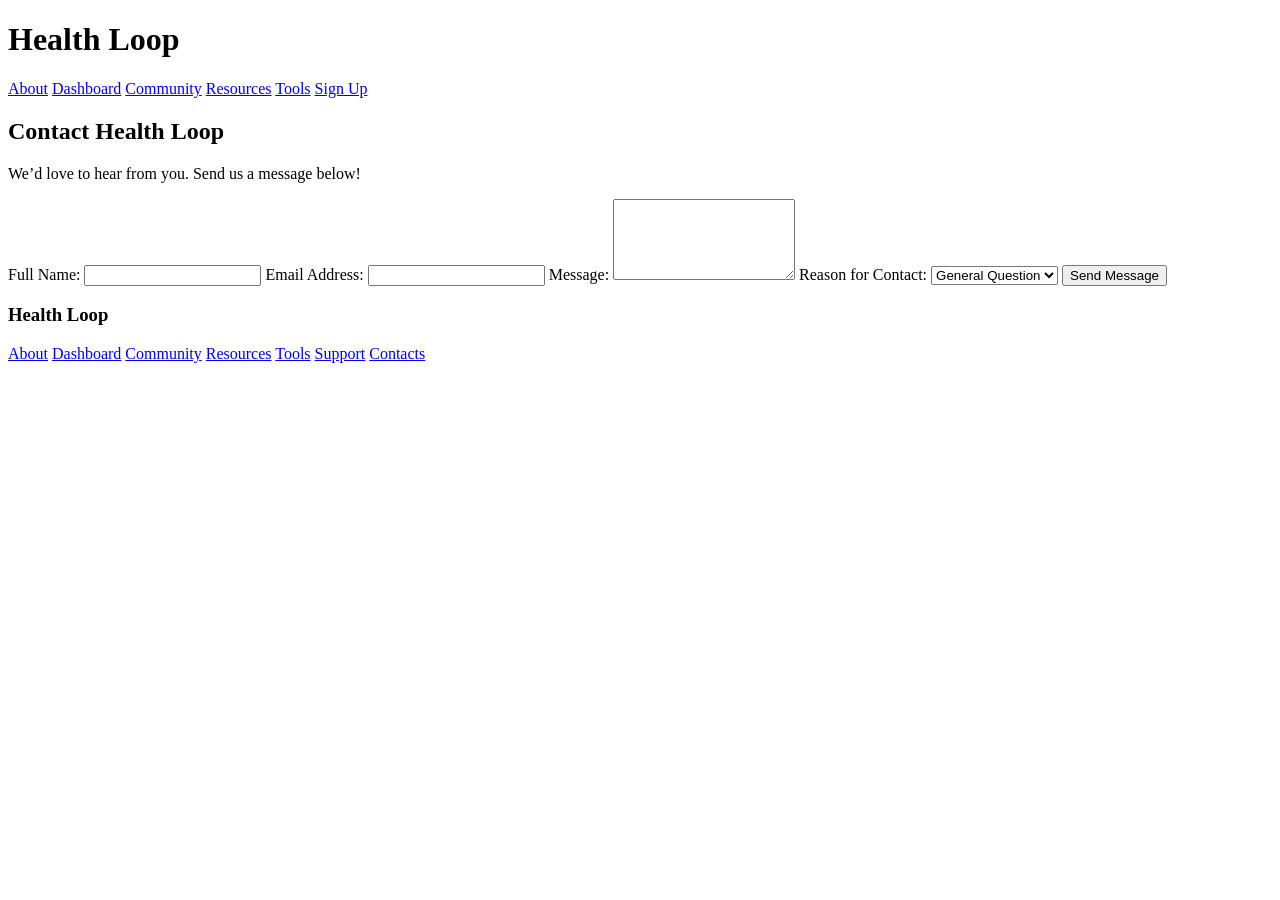
==== contact.html @ 5e73d500 "Add files via upload" ====
<!DOCTYPE html>
<html lang="en">
<head>
    <meta charset="UTF-8">
    <title>Contact | Health Loop</title>
    <link rel="stylesheet" href="css/styles.css">
</head>

<body>

<header>
    <h1>Health Loop</h1>

    <nav>
        <a href="index.html">About</a>
        <a href="#">Dashboard</a>
        <a href="#">Community</a>
        <a href="#">Resources</a>
        <a href="#">Tools</a>
        <a href="#">Sign Up</a>
    </nav>
</header>

<main>

    <!-- Hero Section (matches your highlight-section style) -->
    <section class="highlight-section">
        <h2>Contact Health Loop</h2>
        <p>We’d love to hear from you. Send us a message below!</p>
    </section>

    <!-- Contact Form Section -->
    <section class="contact-section">

        <form action="#" method="post">

            <!-- Name -->
            <label for="name">Full Name:</label>
            <input type="text" id="name" name="name" required>

            <!-- Email -->
            <label for="email">Email Address:</label>
            <input type="email" id="email" name="email" required>

            <!-- Message -->
            <label for="message">Message:</label>
            <textarea id="message" name="message" rows="5" required></textarea>

            <!-- Extra field (helps your grade) -->
            <label for="topic">Reason for Contact:</label>
            <select id="topic" name="topic">
                <option value="general">General Question</option>
                <option value="support">Support</option>
                <option value="feedback">Feedback</option>
            </select>

            <!-- Submit -->
            <button type="submit">Send Message</button>

        </form>

    </section>

</main>

<footer>
    <h3>Health Loop</h3>

    <nav>
        <a href="#">About</a>
        <a href="#">Dashboard</a>
        <a href="#">Community</a>
        <a href="#">Resources</a>
        <a href="#">Tools</a>
        <a href="#">Support</a>
        <a href="contact.html">Contacts</a>
    </nav>
</footer>

</body>
</html>
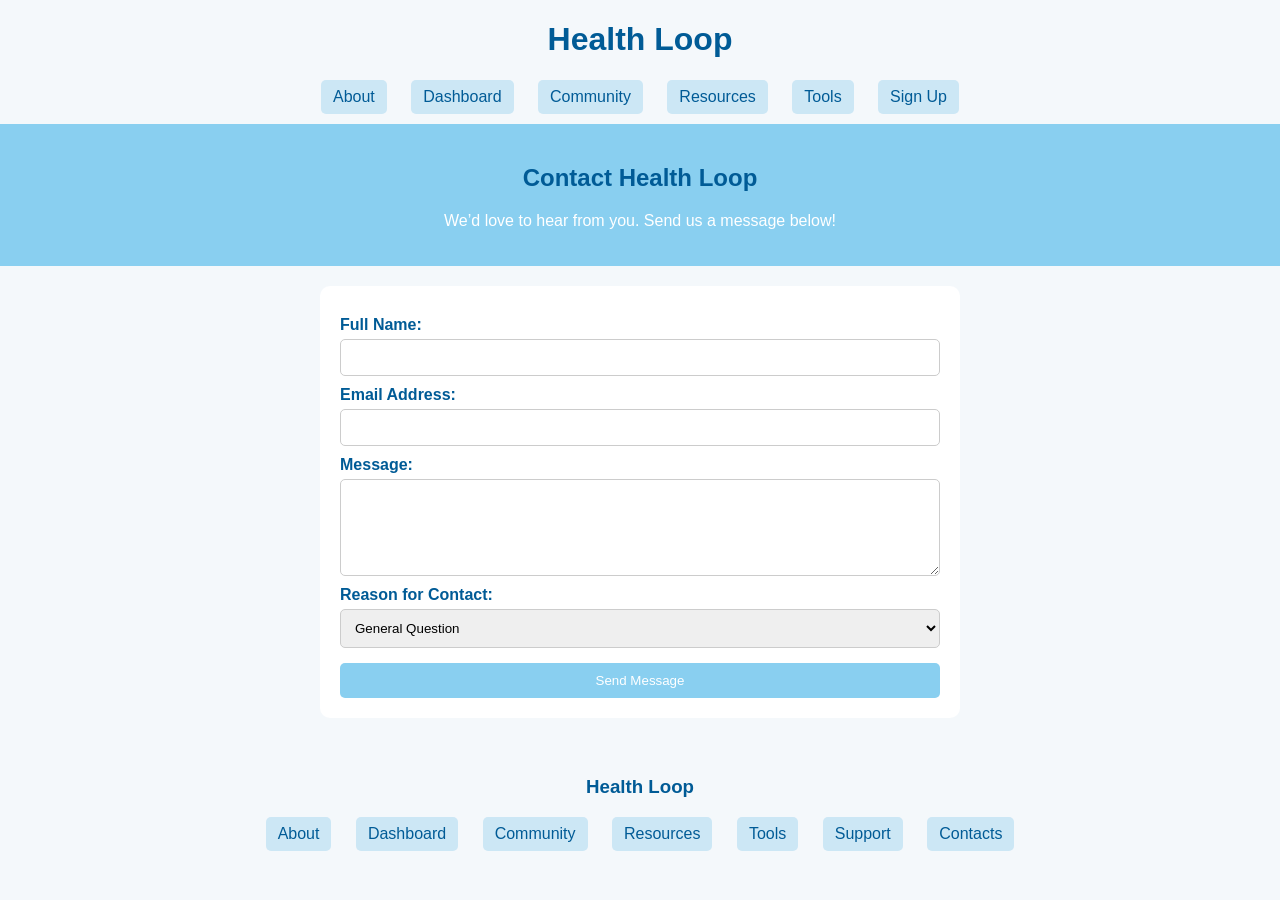
==== commit 31950be5: "Update contact.html" ====
--- a/contact.html
+++ b/contact.html
@@ -3,7 +3,7 @@
 <head>
     <meta charset="UTF-8">
     <title>Contact | Health Loop</title>
-    <link rel="stylesheet" href="css/styles.css">
+    <link rel="stylesheet" href="styles.css">
 </head>
 
 <body>
@@ -78,4 +78,4 @@
 </footer>
 
 </body>
-</html>+</html>
--- a/styles.css
+++ b/styles.css
@@ -0,0 +1,143 @@
+body { 
+    font-family: Arial, sans-serif;
+    background-color: #f4f8fb;
+    color: #333;
+    margin: 0;
+}
+
+header {
+    text-align: center;
+}
+
+header nav {
+    margin-top: 10px;
+}
+
+nav a {
+    margin: 0 10px;
+    text-decoration: none;
+    color: #005b96;
+}
+
+section {
+    padding: 20px;
+    text-align: center;
+    margin-bottom: 20px;
+}
+
+.highlight-section {
+    background-color: #89CFF0;
+    color: white;
+    text-align: center;
+    padding: 20px;
+    margin: 10px 0;
+}
+
+h1, h2, h3 {
+    color: #005b96;
+    text-align: center;
+}
+
+a {
+    display: inline-block;
+    margin: 5px;
+    padding: 8px 12px;
+    background-color: #cce7f5;
+    border-radius: 5px;
+}
+
+img {
+    border-radius: 8px;
+    margin: 10px 0;
+}
+
+section div {
+    display: inline-block;
+    width: 30%;
+    text-align: center;
+    vertical-align: top;
+    margin: 15px;
+    background-color: #d4f5e9;
+    padding: 15px;
+    border-radius: 10px;
+}
+
+section img[width="100"] {
+    border-radius: 50%;
+}
+
+.hero-img {
+    width: 400px;
+    display: block;
+    margin: 20px auto;
+}
+
+section ul {
+    display: inline-block;
+    text-align: left;
+}
+
+main section:nth-of-type(5),
+main section:nth-of-type(6) {
+    display: inline-block;
+    width: 45%;
+    vertical-align: top;
+}
+
+footer {
+    text-align: center;
+    padding: 20px 0;
+}
+
+footer nav {
+    margin-top: 10px;
+}
+
+footer nav a {
+    margin: 0 10px;
+}
+
+.contact-section {
+    background-color: #ffffff;
+    max-width: 600px;
+    margin: 20px auto;
+    padding: 20px;
+    border-radius: 10px;
+}
+
+form {
+    display: flex;
+    flex-direction: column;
+    text-align: left;
+}
+
+form label {
+    margin-top: 10px;
+    font-weight: bold;
+    color: #005b96;
+}
+
+form input,
+form textarea,
+form select {
+    padding: 10px;
+    margin-top: 5px;
+    border: 1px solid #ccc;
+    border-radius: 5px;
+    font-family: Arial, sans-serif;
+}
+
+form button {
+    margin-top: 15px;
+    padding: 10px;
+    background-color: #89CFF0;
+    color: white;
+    border: none;
+    border-radius: 5px;
+    cursor: pointer;
+}
+
+form button:hover {
+    background-color: #5bb6dd;
+}
+
